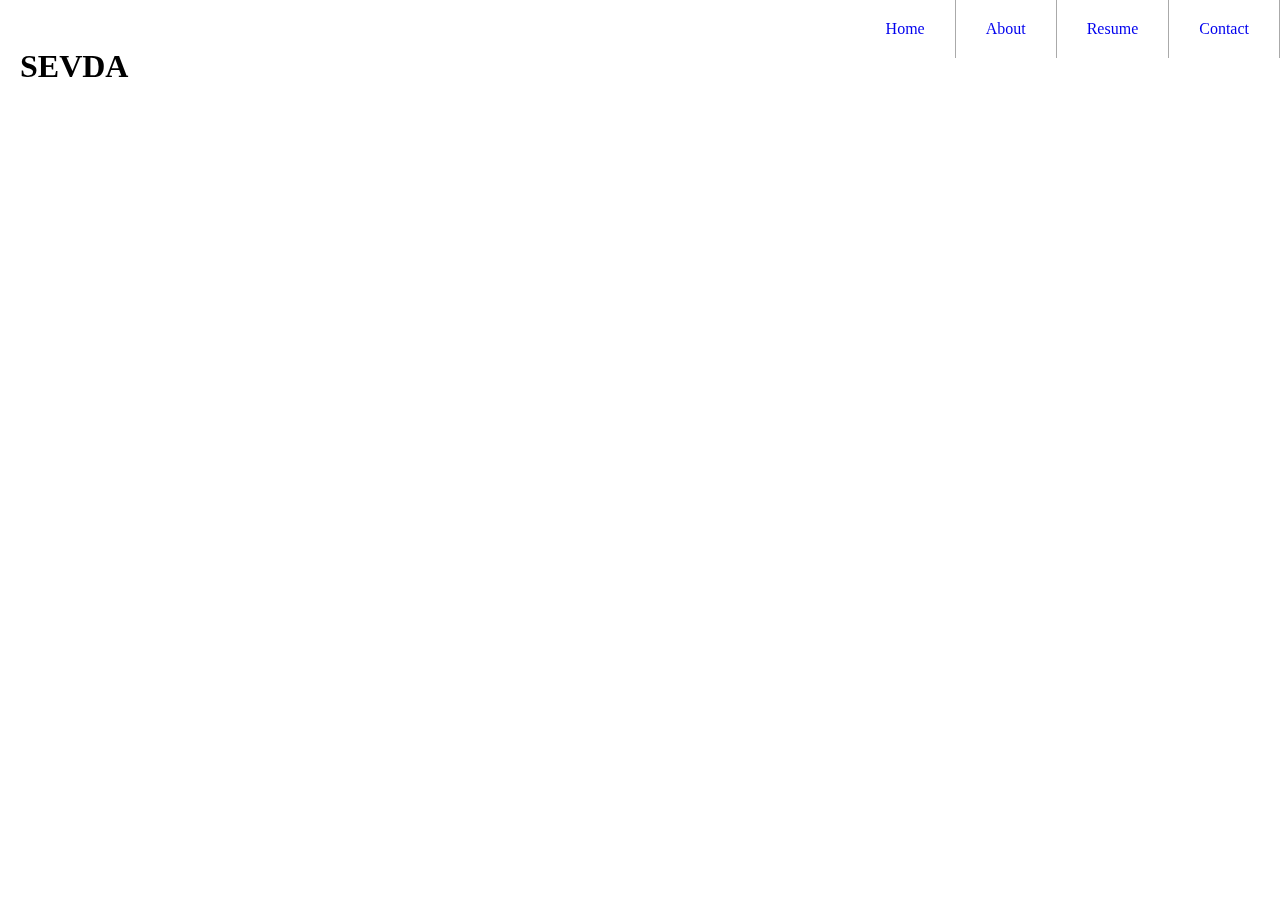
==== src/index.html @ 0f673cf5 "A new hamburger menu created" ====
<!DOCTYPE html>
<html lang="en">

<head>
    <meta charset="UTF-8">
    <meta name="viewport" content="width=device-width, initial-scale=1.0">
    <meta name="author" content="Sevda Amini">
    <meta name="description" content="Sevda Amini Full-Stack Web Developer">
    <link rel="stylesheet" href="style.css">
    <title>Sevda Amini Uhde | Web Developer</title>
    <link rel="icon" href="./images/favicon.png" type="image/png" />
    <link href="https://stackpath.bootstrapcdn.com/font-awesome/4.7.0/css/font-awesome.min.css" rel="stylesheet">
    <link href="https://fonts.googleapis.com/css2?family=Lobster&family=Roboto&display=swap" rel="stylesheet">
</head>

<body>

    <header class="header">

        <div class="logo">
            <h4>SEVDA</4>
                <!--<p class="name-surname"><span>Sevda</span> Amini-Uhde</p>
            <p class="job-title">Full-Stack Developer</p>-->
        </div>

        <input type="checkbox" class="menu-btn" id="menu-btn">
        <label for="menu-btn" class="menu-icon">
            <span class="nav-icon"></span>
        </label>

        <ul class="nav-links">
            <li class="nav-link"><a href="index.html">Home</a></li>
            <li class="nav-link"><a href="about.html">About</a></li>
            <li class="nav-link"><a href="resume.html">Resume</a></li>
            <li class="nav-link"><a href="contact.html">Contact</a></li>
        </ul>

    </header>
    <!---
    <div class="banner">
        <h1>Hi, I'm <span>Sevda</span></h1>
        <p>I'm a Full-Stack Developer</p>


    </div>


    <div class="social-media-home">
        <ul>
            <li><a href="#"><i class="fa fa-linkedin" aria-hidden="true"></i></a></li>
            <li><a href="#"><i class="fa fa-github" aria-hidden="true"></i></a></li>
            <li><a href="#"><i class="fa fa-twitter" aria-hidden="true"></i></a></li>
        </ul>
    </div>

-->
</body>

</html>
---- src/style.css ----
@import url("https://fonts.googleapis.com/css?family=Montserrat&display=swap");
.header {
  position: fixed;
  /* Fix positioning anchors the icon on the top */
  width: 100%;
  z-index: 3;
  /* to keep the menu above the content, when we scroll above content will scroll underneath*/
  /*animating when menu is checked*/
}

.header .nav-links {
  margin: 0;
  padding: 0;
  list-style: none;
  /*removes the bulet style from the menu*/
  overflow: hidden;
  clear: both;
  /*forces the menu bellow the left floated logo*/
  max-height: 0;
  -webkit-transition: max-height .2s ease-in-out;
  transition: max-height .2s ease-in-out;
  text-align: center;
}

.header .nav-links .nav-link a {
  display: block;
  /* To be able to define padding and margin 
                                    so clicking on menu items will be easier*/
  padding: 20px;
  border-right: 1px solid #aaa;
  /*add a border as a divider
                                                between menu icons in desktop view*/
  text-decoration: none;
  /*removing under line*/
}

.header .nav-links .nav-link a:hover {
  background-color: #ddd;
}

.header .menu-icon {
  padding: 28px 20px;
  position: relative;
  /*the reason for giving the relative position:
                            because menu-icon acts as a parent element for span
                            and we want to be able to move the child element and
                            do work on it so relative positioning will allow us this
                            then we gibe absolute positioning to the child element*/
  float: right;
  cursor: pointer;
}

.header .menu-icon .nav-icon {
  background: #333;
  display: block;
  /*choosing block to be able to give some width and height*/
  height: 2px;
  width: 18px;
  position: relative;
  -webkit-transition: background .2s ease-out;
  transition: background .2s ease-out;
  /*Adding psudoelements here to add a top and botton line
                on created nav icon*/
}

.header .menu-icon .nav-icon::before, .header .menu-icon .nav-icon::after {
  background: #333;
  content: "";
  /*Allow us to add bars with css programatically     */
  display: block;
  height: 100%;
  width: 100%;
  position: absolute;
  -webkit-transition: all .2s ease-out;
  transition: all .2s ease-out;
}

.header .menu-icon .nav-icon::before {
  top: 5px;
}

.header .menu-icon .nav-icon::after {
  top: -5px;
}

.header .menu-btn {
  display: none;
}

.header .menu-btn:checked ~ .nav-links {
  max-height: 240px;
}

.header .menu-btn:checked ~ .menu-icon .nav-icon {
  background: transparent;
}

.header .menu-btn:checked ~ .menu-icon .nav-icon::before {
  -webkit-transform: rotate(-45deg);
          transform: rotate(-45deg);
  top: 0;
}

.header .menu-btn:checked ~ .menu-icon .nav-icon::after {
  -webkit-transform: rotate(45deg);
          transform: rotate(45deg);
  top: 0;
}

.header .logo {
  float: left;
  display: block;
  font-size: 2em;
  padding: 5px 20px;
}

@media screen and (min-width: 800px) {
  .header .nav-links {
    clear: none;
    float: right;
    max-height: none;
  }
  .header .nav-links .nav-link {
    float: left;
  }
  .header .nav-links .nav-link a {
    padding: 20px 30px;
  }
  .header .menu-icon {
    display: none;
  }
}

.banner {
  width: 100%;
  position: absolute;
  top: 40%;
  left: 50%;
  -webkit-transform: translate(-50%, -50%);
          transform: translate(-50%, -50%);
  text-align: center;
  font-family: 'Roboto', sans-serif;
}

.banner h1 {
  font-size: 3em;
  margin-bottom: 10px;
  color: #000;
  -webkit-animation-name: moveToLeft;
          animation-name: moveToLeft;
  -webkit-animation-duration: 2s;
          animation-duration: 2s;
}

.banner span {
  font-weight: 1000;
  color: #d46002;
}

.banner p {
  font-size: 1.5em;
  font-weight: 600;
  -webkit-animation-name: moveToRight;
          animation-name: moveToRight;
  -webkit-animation-duration: 2s;
          animation-duration: 2s;
}

@media screen and (max-width: 767px) {
  .banner h1 {
    font-size: 2em;
  }
  .banner p {
    font-size: 1em;
  }
}

body {
  margin: 0;
}
/*# sourceMappingURL=style.css.map */
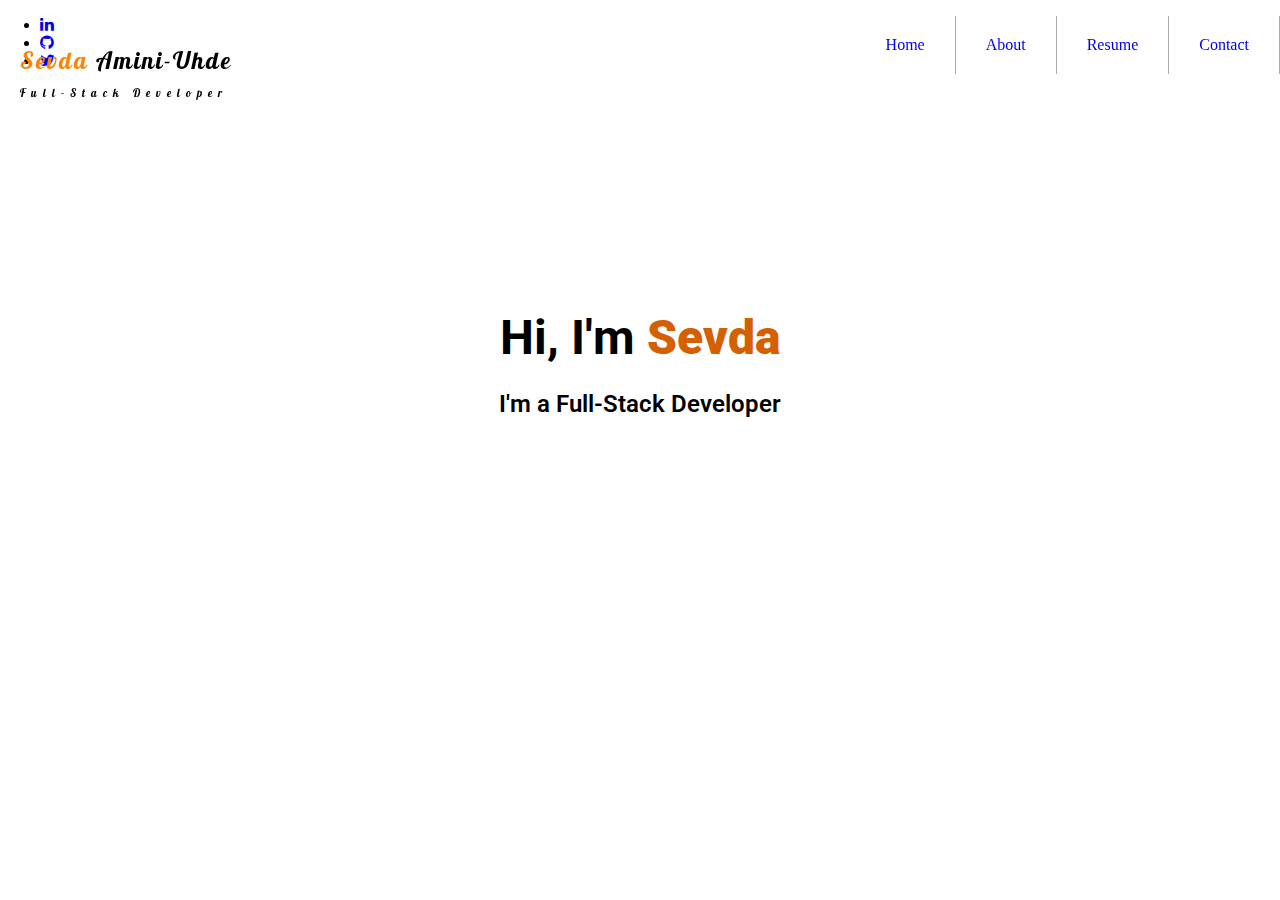
==== commit 95b7947b: "html structure for all the pages created" ====
--- a/src/index.html
+++ b/src/index.html
@@ -18,9 +18,9 @@
     <header class="header">
 
         <div class="logo">
-            <h4>SEVDA</4>
-                <!--<p class="name-surname"><span>Sevda</span> Amini-Uhde</p>
-            <p class="job-title">Full-Stack Developer</p>-->
+            <!--<h4>SEVDA</4>-->
+            <p class="name-surname"><span>Sevda</span> Amini-Uhde</p>
+            <p class="job-title">Full-Stack Developer</p>
         </div>
 
         <input type="checkbox" class="menu-btn" id="menu-btn">
@@ -36,7 +36,7 @@
         </ul>
 
     </header>
-    <!---
+
     <div class="banner">
         <h1>Hi, I'm <span>Sevda</span></h1>
         <p>I'm a Full-Stack Developer</p>
@@ -53,7 +53,7 @@
         </ul>
     </div>
 
--->
+
 </body>
 
 </html>--- a/src/style.css
+++ b/src/style.css
@@ -1,4 +1,6 @@
 @import url("https://fonts.googleapis.com/css?family=Montserrat&display=swap");
+/*font-family: 'Lobster', cursive;
+font-family: 'Roboto', sans-serif;   -------fonts using in this project*/
 .header {
   position: fixed;
   /* Fix positioning anchors the icon on the top */
@@ -110,8 +112,26 @@
 .header .logo {
   float: left;
   display: block;
-  font-size: 2em;
-  padding: 5px 20px;
+  /*font-size: 2em;*/
+  font-family: 'Lobster', cursive;
+  /*padding: 5px 20px;*/
+}
+
+.header .logo .name-surname {
+  font-size: 1.5em;
+  padding: 5px 20px 0px 20px;
+  margin-bottom: 0;
+  letter-spacing: 2px;
+}
+
+.header .logo .name-surname span {
+  color: #fc8505;
+}
+
+.header .logo .job-title {
+  font-size: 0.7em;
+  padding: 0 20px 5px 20px;
+  letter-spacing: 6px;
 }
 
 @media screen and (min-width: 800px) {
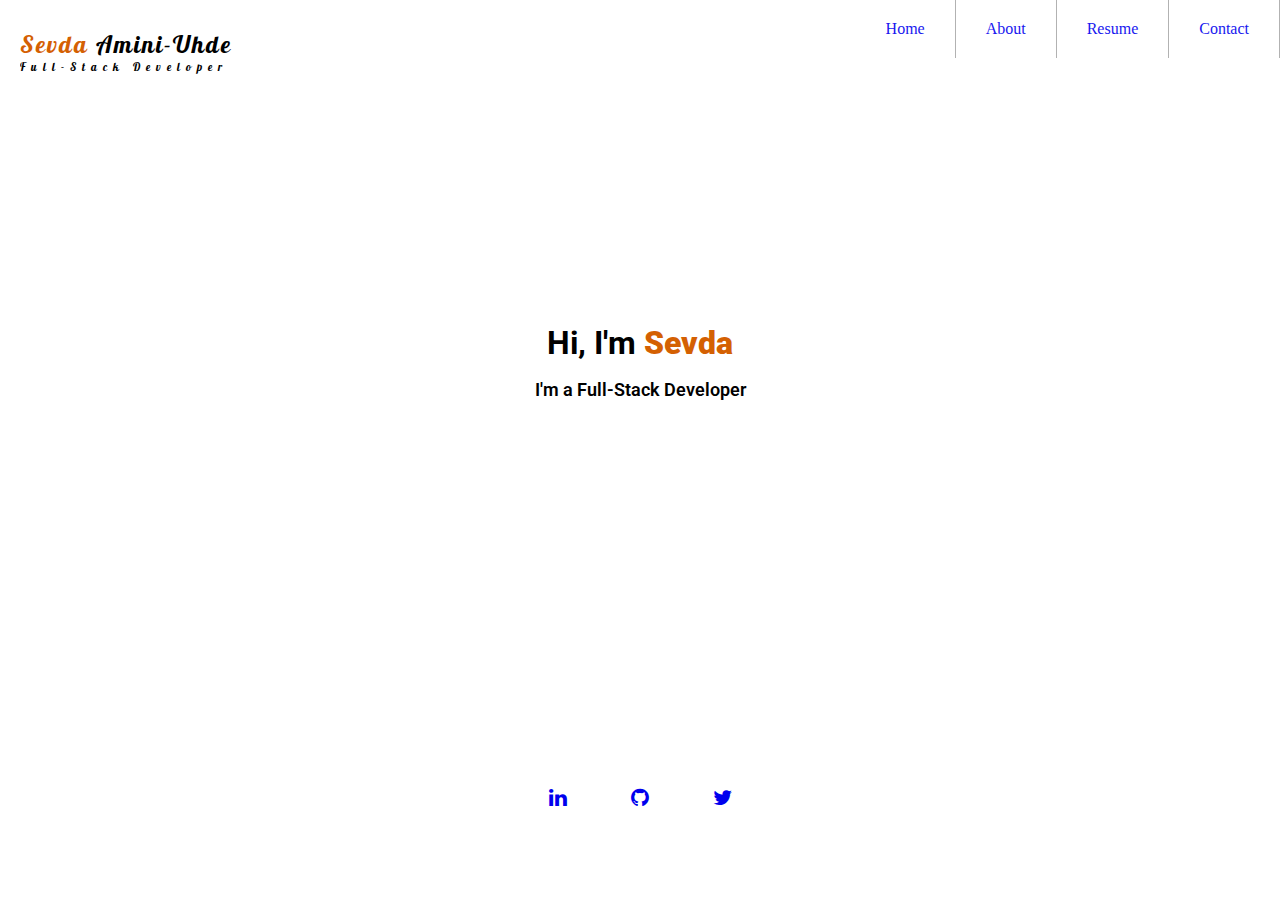
==== commit 94a97efa: "about page initial styling done" ====
--- a/src/index.html
+++ b/src/index.html
@@ -18,9 +18,11 @@
     <header class="header">
 
         <div class="logo">
-            <!--<h4>SEVDA</4>-->
-            <p class="name-surname"><span>Sevda</span> Amini-Uhde</p>
-            <p class="job-title">Full-Stack Developer</p>
+            <a href="www.sevda.com.au" class="website-link">
+                <!--<h4>SEVDA</4>-->
+                <p class="name-surname"><span>Sevda</span> Amini-Uhde</p>
+                <p class="job-title">Full-Stack Developer</p>
+            </a>
         </div>
 
         <input type="checkbox" class="menu-btn" id="menu-btn">
@@ -45,7 +47,7 @@
     </div>
 
 
-    <div class="social-media-home">
+    <div class="social-media social-media-home">
         <ul>
             <li><a href="#"><i class="fa fa-linkedin" aria-hidden="true"></i></a></li>
             <li><a href="#"><i class="fa fa-github" aria-hidden="true"></i></a></li>
--- a/src/style.css
+++ b/src/style.css
@@ -2,7 +2,8 @@
 /*font-family: 'Lobster', cursive;
 font-family: 'Roboto', sans-serif;   -------fonts using in this project*/
 .header {
-  position: fixed;
+  position: -webkit-sticky;
+  position: sticky;
   /* Fix positioning anchors the icon on the top */
   width: 100%;
   z-index: 3;
@@ -22,6 +23,8 @@
   -webkit-transition: max-height .2s ease-in-out;
   transition: max-height .2s ease-in-out;
   text-align: center;
+  background: #fff;
+  opacity: .9;
 }
 
 .header .nav-links .nav-link a {
@@ -120,18 +123,23 @@
 .header .logo .name-surname {
   font-size: 1.5em;
   padding: 5px 20px 0px 20px;
-  margin-bottom: 0;
+  margin-bottom: -10px;
   letter-spacing: 2px;
 }
 
 .header .logo .name-surname span {
-  color: #fc8505;
+  color: #d46002;
 }
 
 .header .logo .job-title {
   font-size: 0.7em;
   padding: 0 20px 5px 20px;
   letter-spacing: 6px;
+}
+
+.header .logo a {
+  text-decoration: none;
+  color: inherit;
 }
 
 @media screen and (min-width: 800px) {
@@ -163,7 +171,7 @@
 }
 
 .banner h1 {
-  font-size: 3em;
+  font-size: 2em;
   margin-bottom: 10px;
   color: #000;
   -webkit-animation-name: moveToLeft;
@@ -178,7 +186,7 @@
 }
 
 .banner p {
-  font-size: 1.5em;
+  font-size: 1.1em;
   font-weight: 600;
   -webkit-animation-name: moveToRight;
           animation-name: moveToRight;
@@ -186,16 +194,155 @@
           animation-duration: 2s;
 }
 
-@media screen and (max-width: 767px) {
-  .banner h1 {
-    font-size: 2em;
-  }
-  .banner p {
-    font-size: 1em;
-  }
+.social-media {
+  left: 0;
+  right: 0;
+  bottom: 10%;
+}
+
+.social-media ul {
+  list-style: none;
+  padding-right: 0;
+  padding-left: 0;
+  margin: 0 auto;
+  text-align: center;
+}
+
+.social-media ul li {
+  display: inline;
+  padding: 30px;
+}
+
+.social-media ul li a {
+  text-decoration: none;
+  text-align: center;
+  font-size: 1.3em;
+}
+
+.social-media-home {
+  position: absolute;
+}
+
+/*font-family: 'Lobster', cursive;
+font-family: 'Roboto', sans-serif;   -------fonts using in this project*/
+/*
+.about-page {
+    background: url(/docs/apple.jpg);
+    background-repeat: no-repeat;
+    background-size: cover;
+    width: 100vw;
+    
+}*/
+/* extra styles for header section for only about page*/
+.about-header {
+  /*background:#000;*/
+  opacity: .8;
+}
+
+/*--picture styling --*/
+.my-picture img {
+  display: block;
+  margin: 0 auto;
+  padding: 10px;
+  width: 200px;
+  height: auto;
+  border: solid 2px transparent;
+  border-radius: 50%;
+}
+
+/*---content section styling starts here*/
+.about-text {
+  display: -ms-grid;
+  display: grid;
+  font-family: 'Roboto', sans-serif;
+  padding: 0 10px;
+  text-align: left;
+}
+
+.about-text h1,
+.about-text h2,
+.about-text h3,
+.about-text h4 {
+  font-size: 1.3em;
+  text-align: center;
+}
+
+.about-text p {
+  font-size: .8em;
+}
+
+/*---Portfolio section styling---*/
+.portfolio {
+  /*display: grid;*/
+  font-family: 'Roboto', sans-serif;
+  margin: 0 10px;
+}
+
+.portfolio h1 {
+  font-size: 1.5em;
+  text-align: center;
+}
+
+.portfolio h2,
+.portfolio h3,
+.portfolio h4,
+.portfolio h5,
+.portfolio h6 {
+  font-size: 1.3em;
+  text-align: left;
+  padding-left: 10px;
+}
+
+.portfolio p {
+  padding: 0 10px;
+  font-size: .8em;
+}
+
+.project-one,
+.project-two,
+.project-three,
+.project-four,
+.project-five {
+  display: -ms-grid;
+  display: grid;
+  -ms-grid-rows: auto;
+      grid-template-rows: auto;
+  /*column-gap: 10px;*/
+  row-gap: 20px;
+}
+
+.project-one img,
+.project-two img,
+.project-three img,
+.project-four img,
+.project-five img {
+  display: block;
+  margin: 0 auto;
+  padding: 10px 10px;
+}
+
+/*-----Footer styling----*/
+.footer {
+  display: -ms-grid;
+  display: grid;
+  -ms-grid-rows: 1fr 1fr;
+      grid-template-rows: 1fr 1fr;
+}
+
+.social-media-about {
+  margin: 10% auto 10% auto;
+}
+
+.copyright {
+  text-align: center;
+  font-family: 'Roboto', sans-serif;
+  font-size: .6em;
+  padding: 5px;
+  margin: 1% auto;
 }
 
 body {
   margin: 0;
+  padding: 0;
 }
 /*# sourceMappingURL=style.css.map */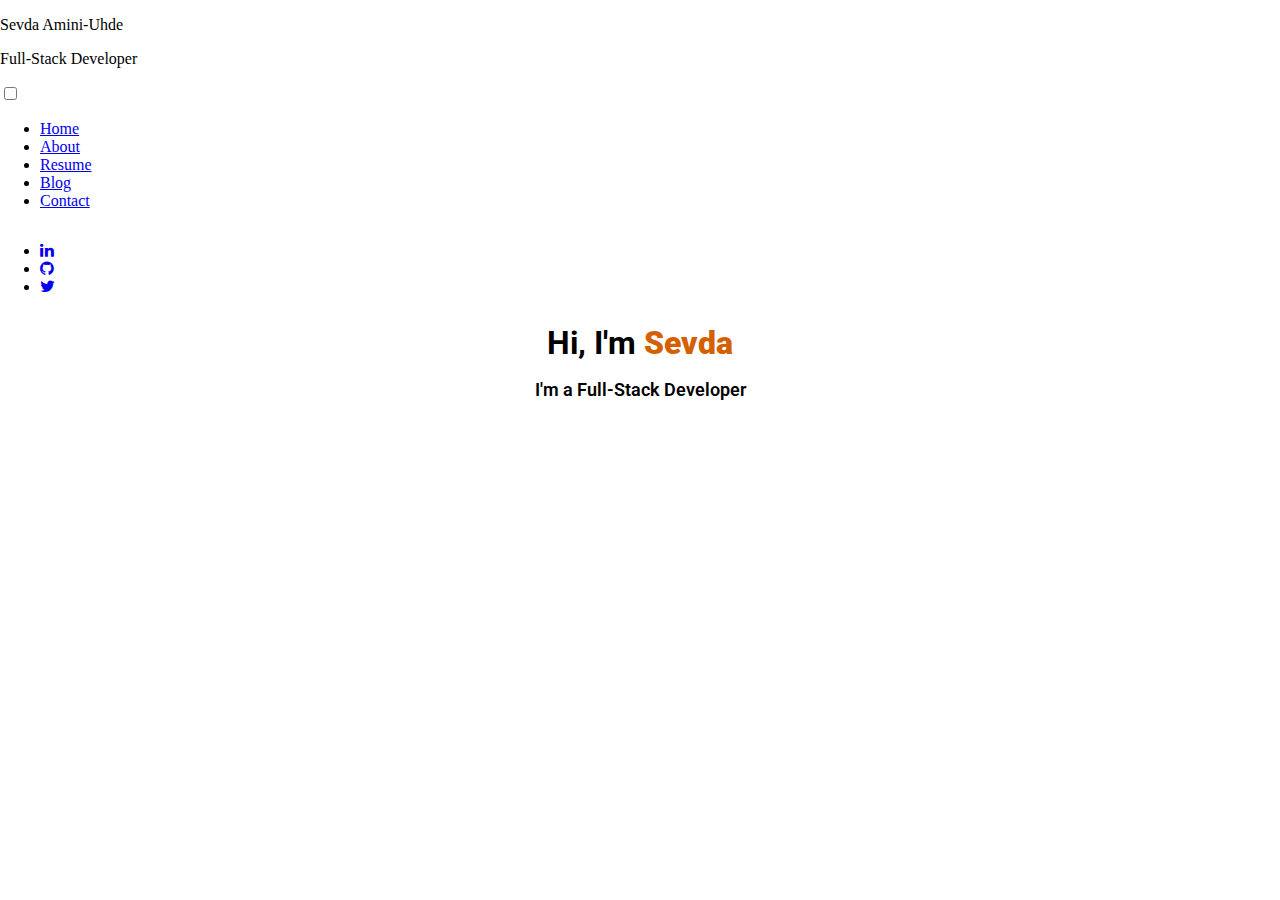
==== commit fcce6942: "Update index.html" ====
--- a/src/index.html
+++ b/src/index.html
@@ -13,41 +13,52 @@
     <link href="https://fonts.googleapis.com/css2?family=Lobster&family=Roboto&display=swap" rel="stylesheet">
 </head>
 
-<body>
+<body class="main-container">
 
-    <header class="header">
+    <div class="main-header">
 
         <div class="logo">
-            <a href="www.sevda.com.au" class="website-link">
-                <!--<h4>SEVDA</4>-->
-                <p class="name-surname"><span>Sevda</span> Amini-Uhde</p>
-                <p class="job-title">Full-Stack Developer</p>
-            </a>
+
+            <p class="name-surname"><span>Sevda</span> Amini-Uhde</p>
+            <p class="job-title">Full-Stack Developer</p>
         </div>
 
         <input type="checkbox" class="menu-btn" id="menu-btn">
         <label for="menu-btn" class="menu-icon">
-            <span class="nav-icon"></span>
+            <span class="menu-icon__line"></span>
         </label>
 
         <ul class="nav-links">
             <li class="nav-link"><a href="index.html">Home</a></li>
             <li class="nav-link"><a href="about.html">About</a></li>
             <li class="nav-link"><a href="resume.html">Resume</a></li>
+            <li class="nav-link"><a href="blog.html">Blog</a></li>
             <li class="nav-link"><a href="contact.html">Contact</a></li>
         </ul>
 
-    </header>
+    </div>
 
     <div class="banner">
         <h1>Hi, I'm <span>Sevda</span></h1>
         <p>I'm a Full-Stack Developer</p>
 
 
+
+        <!--<button type="button" class="left-btn"><a href="#"><i class="fa fa-linkedin"
+                    aria-hidden="true"></i></a></button>
+        <button type="button" class="middle-btn"><a href="#"><i class="fa fa-github"
+                    aria-hidden="true"></i></a></button>
+        <button type="button" class="right-btn"><a href="#"><i class="fa fa-twitter"
+                    aria-hidden="true"></i></a></button>-->
+    </div>
+
+    <div class="about">
+        
+
     </div>
 
 
-    <div class="social-media social-media-home">
+    <div class="social-media-home">
         <ul>
             <li><a href="#"><i class="fa fa-linkedin" aria-hidden="true"></i></a></li>
             <li><a href="#"><i class="fa fa-github" aria-hidden="true"></i></a></li>
@@ -56,6 +67,8 @@
     </div>
 
 
+    <script src="main.js"></script>
+
 </body>
 
 </html>--- a/src/style.css
+++ b/src/style.css
@@ -236,7 +236,7 @@
 /* extra styles for header section for only about page*/
 .about-header {
   /*background:#000;*/
-  opacity: .8;
+  /*opacity: .8;*/
 }
 
 /*--picture styling --*/
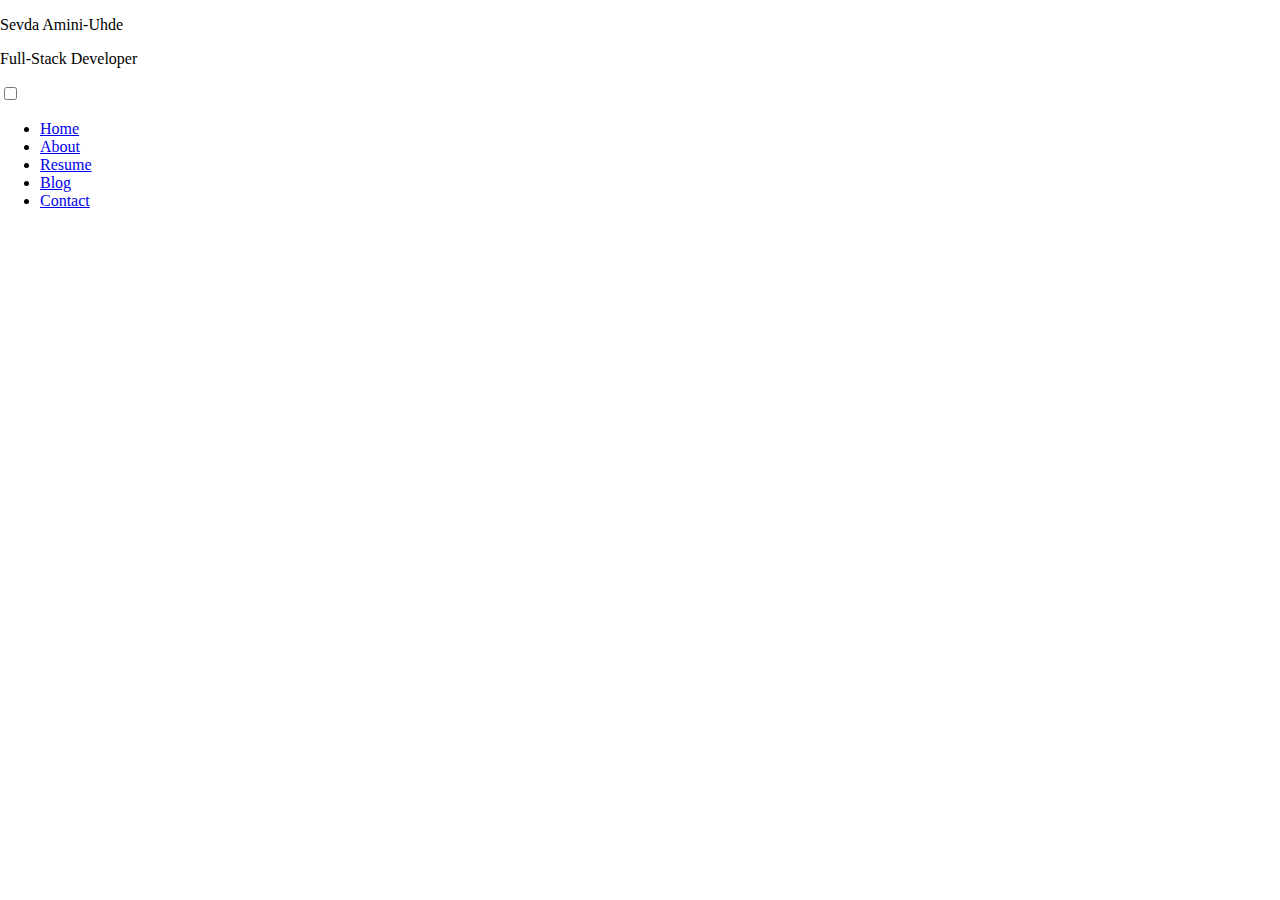
==== commit 37675018: "nav bar and logo grid style created" ====
--- a/src/index.html
+++ b/src/index.html
@@ -13,9 +13,32 @@
     <link href="https://fonts.googleapis.com/css2?family=Lobster&family=Roboto&display=swap" rel="stylesheet">
 </head>
 
-<body class="main-container">
+<body class="container m-0 p-0">
+    <div class="row main-header">
+        
+        <div class="col logo">
+            <p class="name-surname"><span>Sevda</span> Amini-Uhde</p>
+            <p class="job-title">Full-Stack Developer</p>
+        </div>
 
-    <div class="main-header">
+        <div class="col">
+            <input type="checkbox" class="menu-btn" id="menu-btn">
+            <label for="menu-btn" class="menu-icon">
+                <span class="menu-icon__line"></span>
+            </label>
+            
+            <ul class="nav-links">
+                <li class="nav-link"><a href="index.html">Home</a></li>
+                <li class="nav-link"><a href="about.html">About</a></li>
+                <li class="nav-link"><a href="resume.html">Resume</a></li>
+                <li class="nav-link"><a href="blog.html">Blog</a></li>
+                <li class="nav-link"><a href="contact.html">Contact</a></li>
+            </ul>
+
+        </div>
+    </div>
+    
+    <!-- <div class="main-header">
 
         <div class="logo">
 
@@ -36,35 +59,23 @@
             <li class="nav-link"><a href="contact.html">Contact</a></li>
         </ul>
 
-    </div>
+    </div> -->
 
-    <div class="banner">
+    <!-- <div class="banner">
         <h1>Hi, I'm <span>Sevda</span></h1>
-        <p>I'm a Full-Stack Developer</p>
+        <p>I'm a Full-Stack Developer</p> -->
 
 
 
-        <!--<button type="button" class="left-btn"><a href="#"><i class="fa fa-linkedin"
-                    aria-hidden="true"></i></a></button>
-        <button type="button" class="middle-btn"><a href="#"><i class="fa fa-github"
-                    aria-hidden="true"></i></a></button>
-        <button type="button" class="right-btn"><a href="#"><i class="fa fa-twitter"
-                    aria-hidden="true"></i></a></button>-->
-    </div>
-
-    <div class="about">
-        
-
-    </div>
 
 
-    <div class="social-media-home">
+    <!-- <div class="social-media-home">
         <ul>
             <li><a href="#"><i class="fa fa-linkedin" aria-hidden="true"></i></a></li>
             <li><a href="#"><i class="fa fa-github" aria-hidden="true"></i></a></li>
             <li><a href="#"><i class="fa fa-twitter" aria-hidden="true"></i></a></li>
         </ul>
-    </div>
+    </div> -->
 
 
     <script src="main.js"></script>
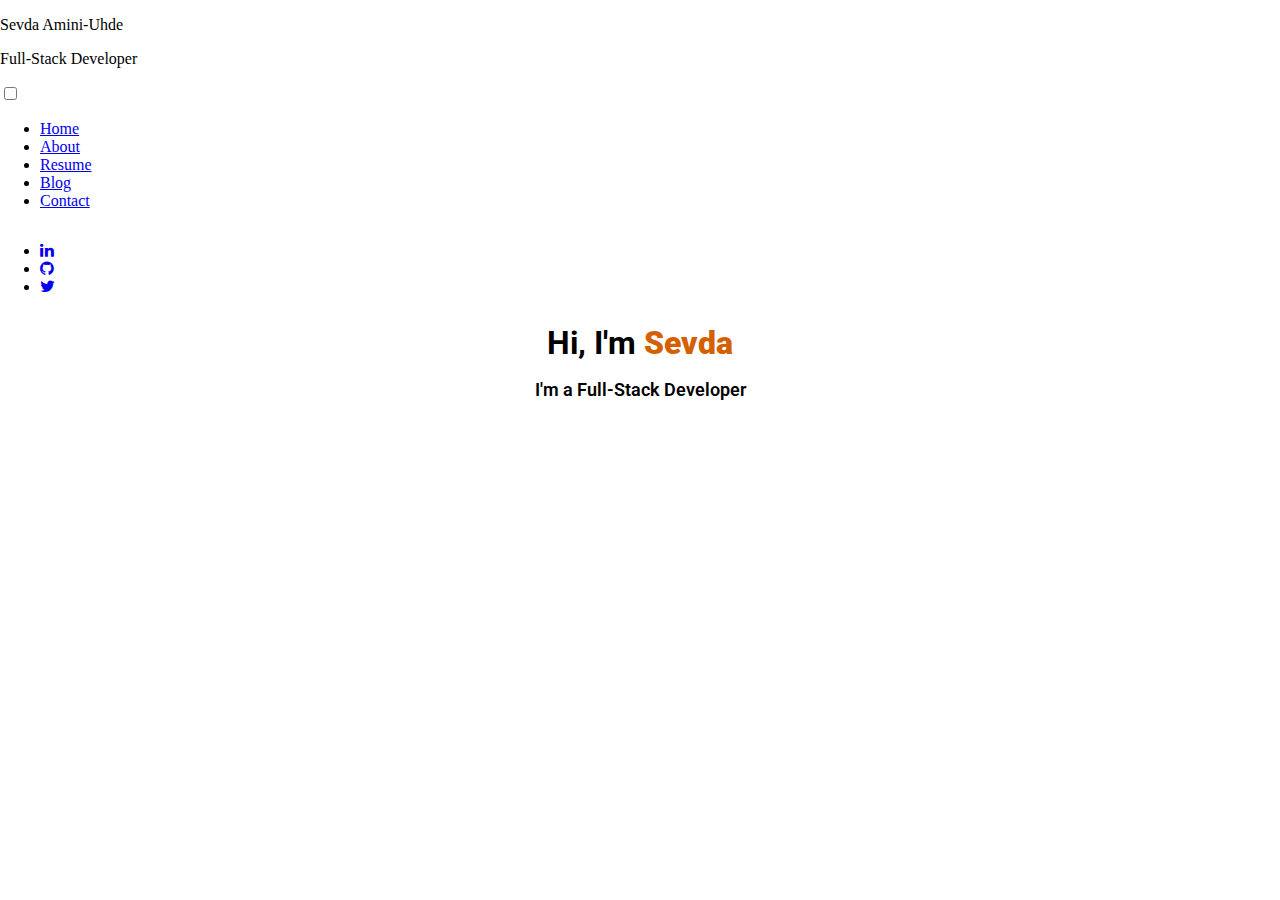
==== commit 8de031fb: "home page done-1st attempt" ====
--- a/src/index.html
+++ b/src/index.html
@@ -13,9 +13,9 @@
     <link href="https://fonts.googleapis.com/css2?family=Lobster&family=Roboto&display=swap" rel="stylesheet">
 </head>
 
-<body class="container m-0 p-0">
+<body class="container-float m-0 p-0">
     <div class="row main-header">
-        
+
         <div class="col logo">
             <p class="name-surname"><span>Sevda</span> Amini-Uhde</p>
             <p class="job-title">Full-Stack Developer</p>
@@ -37,6 +37,25 @@
 
         </div>
     </div>
+
+    <div class="banner">
+        <h1>Hi, I'm <span>Sevda</span></h1>
+        <p>I'm a Full-Stack Developer</p>
+    </div>
+
+    <div class="social-media-home">
+
+        <ul>
+            <li><a href="#"><i class="fa fa-linkedin" aria-hidden="true"></i></a></li>
+            <li><a href="#"><i class="fa fa-github" aria-hidden="true"></i></a></li>
+            <li><a href="#"><i class="fa fa-twitter" aria-hidden="true"></i></a></li>
+        </ul>
+
+    </div>
+
+    <!-- About Section Starts Here -->
+
+    
     
     <!-- <div class="main-header">
 
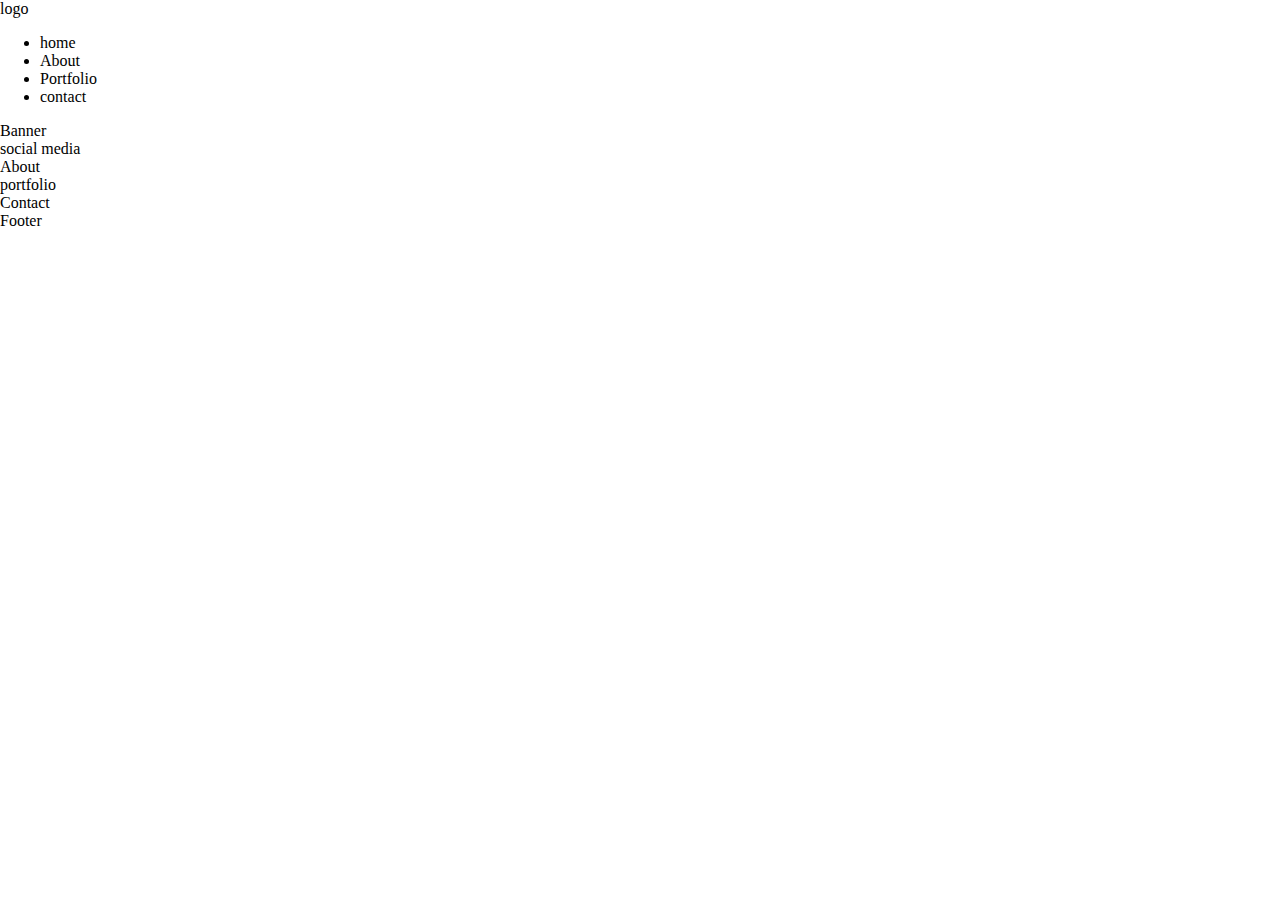
==== commit b6a6ba13: "modified" ====
--- a/src/index.html
+++ b/src/index.html
@@ -13,8 +13,27 @@
     <link href="https://fonts.googleapis.com/css2?family=Lobster&family=Roboto&display=swap" rel="stylesheet">
 </head>
 
-<body class="container-float m-0 p-0">
-    <div class="row main-header">
+<body class="">
+    <div class="row border border-primary">
+        <div class="col border border-primary mt-2">logo</div>
+        <div class="col border border-primary mt-2">
+            <ul>
+                <li>home</li>
+                <li>About</li>
+                <li>Portfolio</li>
+                <li>contact</li>
+    
+            </ul>
+        </div>
+    </div>
+    <div class="border border-primary mt-5">Banner</div>
+    <div class="border border-primary mt-5">social media</div>
+    <div class="border border-primary mt-5">About</div>
+    <div class="border border-primary mt-5">portfolio</div>
+    <div class="border border-primary mt-5">Contact</div>
+    <div class="border border-primary mt-5">Footer</div>
+
+    <!-- <div class="row main-header">
 
         <div class="col logo">
             <p class="name-surname"><span>Sevda</span> Amini-Uhde</p>
@@ -51,11 +70,26 @@
             <li><a href="#"><i class="fa fa-twitter" aria-hidden="true"></i></a></li>
         </ul>
 
-    </div>
+    </div> -->
 
     <!-- About Section Starts Here -->
 
-    
+    <!-- <div class="about">
+        <div class="d-flex flex-column">
+            <div class="p-2">Title 1</div>
+            <div class="p-2">Title 2</div>
+            <div class="p-2">Title 3</div>
+            <div class="p-2">Title 4</div>
+
+        </div>
+        <div class="d-flex flex-row">
+            <div class="p-2">Title 1</div>
+            <div class="p-2">Title 2</div>
+            <div class="p-2">Title 3</div>
+            <div class="p-2">Title 4</div>
+        
+        </div>
+    </div> -->
     
     <!-- <div class="main-header">
 
